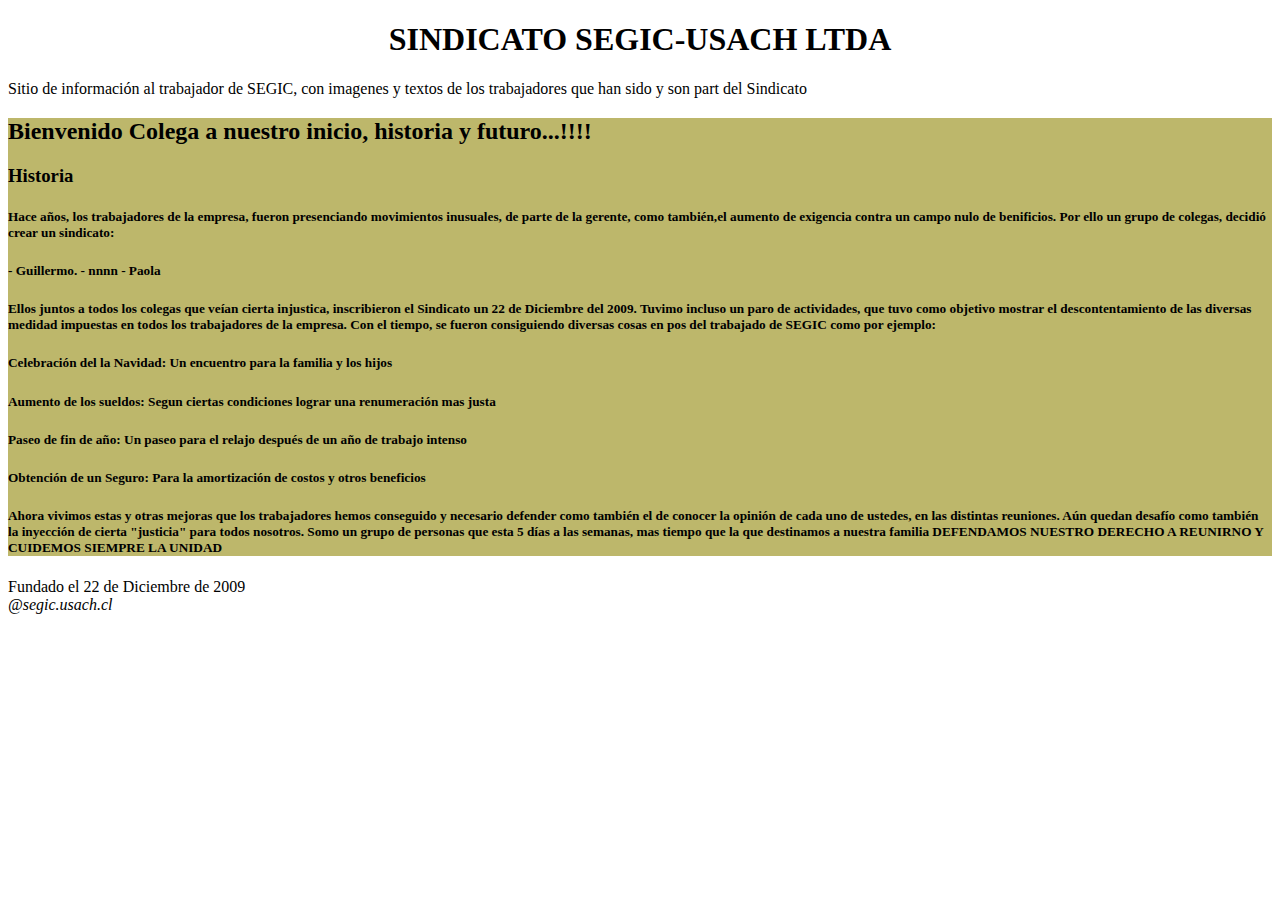
==== index.html @ 3ebc4438 "primer commint" ====
<!DOCTYPE html>
<html lang="<es>">
<head>
    <meta charset="UTF-8">
    <meta http-equiv="X-UA-Compatible" content="IE=edge">
    <meta name="viewport" content="width=device-width, initial-scale=1.0">
       <link rel="StyleSheet" href="estilos.css"TYPE="text/css" MEDIA=screen>
    <title>Sindicato WebSite</title>
</head>
<body>
         <header> <!Información del encabezado>
                         
            <h1 align="center">SINDICATO SEGIC-USACH LTDA</h1>
          
          <p>Sitio de información al trabajador de SEGIC, con imagenes y textos de los trabajadores que han sido y son part del Sindicato</p>
        </header>      
        <div> <!contenido>
        <h2>Bienvenido Colega a nuestro inicio, historia y futuro...!!!!</h2>
        <h3>Historia</h3>
        <h5>Hace años, los trabajadores de la empresa, fueron presenciando movimientos inusuales, de parte de la gerente,
            como también,el aumento de exigencia contra un campo nulo de benificios. Por ello un grupo de colegas, decidió
            crear un sindicato:</h5>
            <h5>
            - Guillermo.
            - nnnn
            - Paola 
        </h5>
        <h5>
            Ellos juntos a todos los colegas que veían cierta injustica, inscribieron el Sindicato un 22 de Diciembre del 2009.
            Tuvimo incluso un paro de actividades, que tuvo como objetivo mostrar el descontentamiento de las diversas medidad
            impuestas en todos los trabajadores de la empresa.
            Con el tiempo, se fueron consiguiendo diversas cosas en pos del trabajado de SEGIC como por ejemplo:
        </h5>
        <h5> Celebración del la Navidad: Un encuentro para la familia y los hijos</h5>
        <h5> Aumento de los sueldos: Segun ciertas condiciones lograr una renumeración mas justa</h5>
        <h5> Paseo de fin de año: Un paseo para el relajo después de un año de trabajo intenso</h5>
        <h5> Obtención de un Seguro: Para la amortización de costos y otros beneficios</h5>
        <h5> Ahora vivimos estas y otras mejoras que los trabajadores hemos conseguido y necesario defender como también el de 
             conocer la opinión de cada uno de ustedes, en las distintas reuniones. 
             Aún quedan desafío como también la inyección de cierta "justicia" para todos nosotros.
             Somo un grupo de personas que esta 5 días a las semanas, mas tiempo que la que destinamos a nuestra familia 
             DEFENDAMOS NUESTRO DERECHO A REUNIRNO Y CUIDEMOS SIEMPRE LA UNIDAD
        </h5>
        </div>
        <footer>Fundado el 22 de Diciembre de 2009</footer> <!pie de pagina>
        <footer> 
               <address>
                   @segic.usach.cl 
               </address>
        </footer>
</body>

</html>
---- estilos.css ----
/*body{background-color: blueviolet;} /*color de fondo/* */
body{ background : url(../imagenes/header_sitio_web_logo_2.webp);
      background-repeat: no-repeat; * /* no repite la imagen de fondo*/
      }
div{background-color:darkkhaki ;}
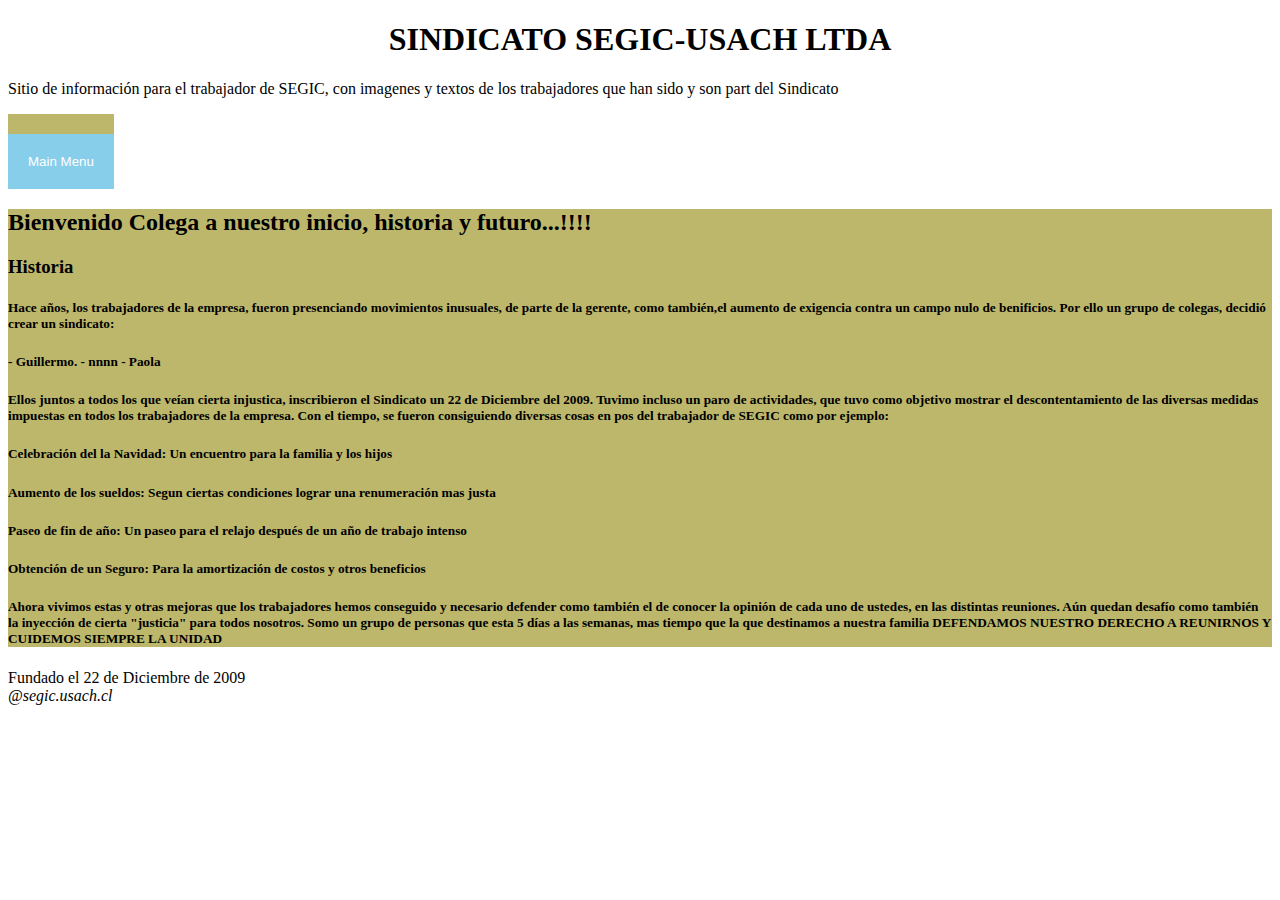
==== commit 2a8fd585: "mi segundo commit" ====
--- a/index.html
+++ b/index.html
@@ -8,11 +8,67 @@
     <title>Sindicato WebSite</title>
 </head>
 <body>
+        <menu class="html"></menu>   
          <header> <!Información del encabezado>
                          
             <h1 align="center">SINDICATO SEGIC-USACH LTDA</h1>
           
-          <p>Sitio de información al trabajador de SEGIC, con imagenes y textos de los trabajadores que han sido y son part del Sindicato</p>
+          <p>Sitio de información para el trabajador de SEGIC, con imagenes y textos de los trabajadores que han sido y son part del Sindicato</p>
+          </html>     
+<html>
+<head>
+<style>
+.mainmenubtn {
+    background-color: skyblue;
+    color: white;
+    border: none;
+    cursor: pointer;
+    padding:20px;
+    margin-top:20px;
+}
+.mainmenubtn:hover {
+    background-color: blue;
+    }
+.dropdown {
+    position: relative;
+    display: inline-block;
+}
+.dropdown-child {
+    display: none;
+    background-color: skyblue;
+    min-width: 200px;
+}
+.dropdown-child a {
+    color: blue;
+    padding: 20px;
+    text-decoration: none;
+    display: block;
+}
+.dropdown:hover .dropdown-child {
+    display: block;
+}
+</style>
+</head>
+<body>
+<div class="dropdown">
+  <button class="mainmenubtn">Main Menu</button>
+  <div class="dropdown-child">
+    <a href="http://127.0.0.1:5500/index.html">Inicio</a>
+    <a href="http://127.0.0.1:5500/directiva.html">Nuestra Directiva</a>
+    <a href="http://wwww.tudominio.com/page3.html">SEGURO COMP. SALUD</a>
+    <a href="http://wwww.tudominio.com/page4.html">NEG. COLECTIVAS</a>
+    <a href="http://wwww.tudominio.com/page5.html">UTILIDADES</a>
+    <a href="http://wwww.tudominio.com/page5.html">ESTATUTOS</a>
+    <a href="http://wwww.tudominio.com/page5.html">DOCUMENTOS</a>
+    <a href="http://wwww.tudominio.com/page5.html">FIESTA FIN DE AÑO</a>
+    <a href="http://wwww.tudominio.com/page5.html">BENEFICIOS</a>
+    <a href="http://wwww.tudominio.com/page5.html">GALERIA</a>
+   
+  </div>
+</div>
+</body>
+</html>
+
         </header>      
         <div> <!contenido>
         <h2>Bienvenido Colega a nuestro inicio, historia y futuro...!!!!</h2>
@@ -26,10 +82,10 @@
             - Paola 
         </h5>
         <h5>
-            Ellos juntos a todos los colegas que veían cierta injustica, inscribieron el Sindicato un 22 de Diciembre del 2009.
-            Tuvimo incluso un paro de actividades, que tuvo como objetivo mostrar el descontentamiento de las diversas medidad
+            Ellos juntos a todos los  que veían cierta injustica, inscribieron el Sindicato un 22 de Diciembre del 2009.
+            Tuvimo incluso un paro de actividades, que tuvo como objetivo mostrar el descontentamiento de las diversas medidas
             impuestas en todos los trabajadores de la empresa.
-            Con el tiempo, se fueron consiguiendo diversas cosas en pos del trabajado de SEGIC como por ejemplo:
+            Con el tiempo, se fueron consiguiendo diversas cosas en pos del trabajador de SEGIC como por ejemplo:
         </h5>
         <h5> Celebración del la Navidad: Un encuentro para la familia y los hijos</h5>
         <h5> Aumento de los sueldos: Segun ciertas condiciones lograr una renumeración mas justa</h5>
@@ -39,7 +95,7 @@
              conocer la opinión de cada uno de ustedes, en las distintas reuniones. 
              Aún quedan desafío como también la inyección de cierta "justicia" para todos nosotros.
              Somo un grupo de personas que esta 5 días a las semanas, mas tiempo que la que destinamos a nuestra familia 
-             DEFENDAMOS NUESTRO DERECHO A REUNIRNO Y CUIDEMOS SIEMPRE LA UNIDAD
+             DEFENDAMOS NUESTRO DERECHO A REUNIRNOS Y CUIDEMOS SIEMPRE LA UNIDAD
         </h5>
         </div>
         <footer>Fundado el 22 de Diciembre de 2009</footer> <!pie de pagina>
@@ -50,6 +106,5 @@
         </footer>
 </body>
 
-</html>     
 
     --- a/estilos.css
+++ b/estilos.css
@@ -1,8 +1,38 @@
 /*body{background-color: blueviolet;} /*color de fondo/* */
-body{ background : url(../imagenes/header_sitio_web_logo_2.webp);
+div{background-color:darkkhaki ;}
+.mainmenubtn {
+    background-color: skyblue;
+    color: white;
+    border: none;
+    cursor: pointer;
+    padding:20px;
+    margin-top:20px;
+}
+.mainmenubtn:hover {
+    background-color: blue;<li class=" odd">
+    }
+.dropdown {
+    position: relative;
+    display:
+}
+.dropdown-child {
+    display: none;
+    background-color: skyblue;
+    min-width: 200px;
+}
+.dropdown-child a {
+    color: blue;
+    padding: 20px;
+    text-decoration: none;
+    display: block;
+}
+.dropdown:hover .dropdown-child {
+    display: block;
+}
+
+
+body{ background : url(https://static.wixstatic.com/media/9581dd_0aa54b6b0e6f4f4b95009a2abce96cd2~mv2.png/v1/fill/w_199,h_55,al_c,usm_0.66_1.00_0.01/header_sitio_web_logo_2.png);
       background-repeat: no-repeat; * /* no repite la imagen de fondo*/
       }
-div{background-color:darkkhaki ;}
 
 
-
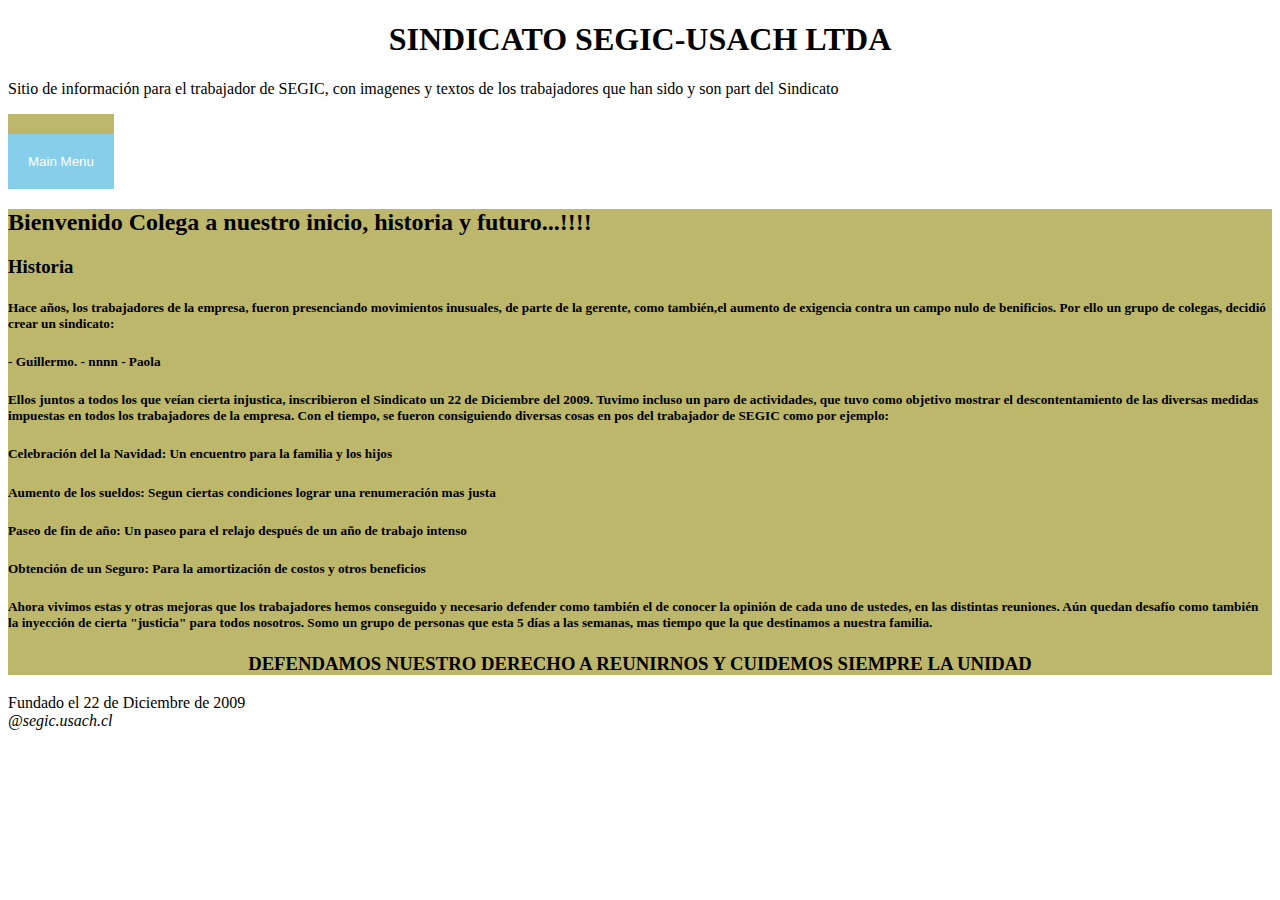
==== commit e5d93032: "modificado la directiva en una sola linea y se agrega MAIL" ====
--- a/index.html
+++ b/index.html
@@ -94,8 +94,9 @@
         <h5> Ahora vivimos estas y otras mejoras que los trabajadores hemos conseguido y necesario defender como también el de 
              conocer la opinión de cada uno de ustedes, en las distintas reuniones. 
              Aún quedan desafío como también la inyección de cierta "justicia" para todos nosotros.
-             Somo un grupo de personas que esta 5 días a las semanas, mas tiempo que la que destinamos a nuestra familia 
-             DEFENDAMOS NUESTRO DERECHO A REUNIRNOS Y CUIDEMOS SIEMPRE LA UNIDAD
+             Somo un grupo de personas que esta 5 días a las semanas, mas tiempo que la que destinamos a nuestra familia.
+             
+             <h3 align = "center"><font = "Arial"   >DEFENDAMOS NUESTRO DERECHO A REUNIRNOS Y CUIDEMOS SIEMPRE LA UNIDAD</font></h3>
         </h5>
         </div>
         <footer>Fundado el 22 de Diciembre de 2009</footer> <!pie de pagina>
